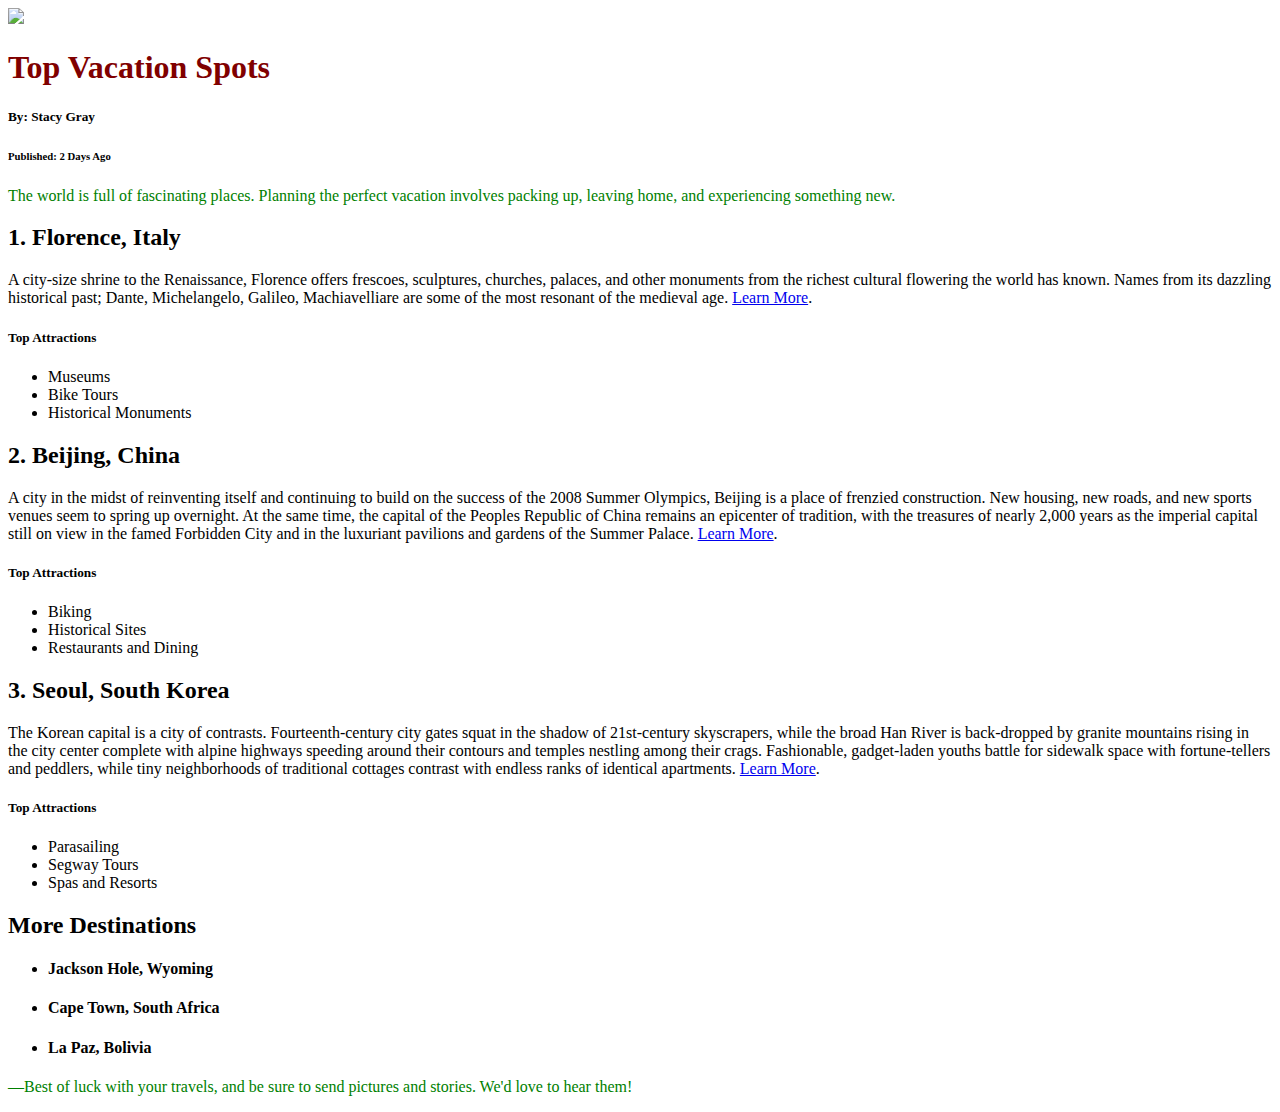
==== CSS/Selector/index.html @ 4dad633a "add new selector in css" ====
<!DOCTYPE html>
<html>
  <head>
    <title>Vacation World</title>
    <link href="style.css" rel="stylesheet" />
  </head>

  <body>
    <img
      src="https://content.codecademy.com/courses/freelance-1/unit-2/explorer.jpeg"
    />
    <h1 class="title">Top Vacation Spots</h1>
    <h5>By: Stacy Gray</h5>
    <h6>Published: 2 Days Ago</h6>

    <p>
      The world is full of fascinating places. Planning the perfect vacation
      involves packing up, leaving home, and experiencing something new.
    </p>

    <h2 class="destination">1. Florence, Italy</h2>
    <div class="description">
      A city-size shrine to the Renaissance, Florence offers frescoes,
      sculptures, churches, palaces, and other monuments from the richest
      cultural flowering the world has known. Names from its dazzling historical
      past; Dante, Michelangelo, Galileo, Machiavelliare are some of the most
      resonant of the medieval age.
      <a
        href="https://www.nationalgeographic.com/travel/destination/florence"
        target="_blank"
        >Learn More</a
      >.
      <h5>Top Attractions</h5>
      <ul>
        <li>Museums</li>
        <li>Bike Tours</li>
        <li>Historical Monuments</li>
      </ul>
    </div>

    <h2 class="destination">2. Beijing, China</h2>
    <div class="description">
      A city in the midst of reinventing itself and continuing to build on the
      success of the 2008 Summer Olympics, Beijing is a place of frenzied
      construction. New housing, new roads, and new sports venues seem to spring
      up overnight. At the same time, the capital of the Peoples Republic of
      China remains an epicenter of tradition, with the treasures of nearly
      2,000 years as the imperial capital still on view in the famed Forbidden
      City and in the luxuriant pavilions and gardens of the Summer Palace.
      <a
        href="https://www.nationalgeographic.com/travel/destination/beijing"
        target="_blank"
        >Learn More</a
      >.
      <h5>Top Attractions</h5>
      <ul>
        <li>Biking</li>
        <li>Historical Sites</li>
        <li>Restaurants and Dining</li>
      </ul>
    </div>

    <h2 class="destination">3. Seoul, South Korea</h2>
    <div class="description">
      The Korean capital is a city of contrasts. Fourteenth-century city gates
      squat in the shadow of 21st-century skyscrapers, while the broad Han River
      is back-dropped by granite mountains rising in the city center complete
      with alpine highways speeding around their contours and temples nestling
      among their crags. Fashionable, gadget-laden youths battle for sidewalk
      space with fortune-tellers and peddlers, while tiny neighborhoods of
      traditional cottages contrast with endless ranks of identical apartments.
      <a
        href="https://www.nationalgeographic.com/travel/destination/seoul"
        target="_blank"
        >Learn More</a
      >.
      <h5>Top Attractions</h5>
      <ul>
        <li>Parasailing</li>
        <li>Segway Tours</li>
        <li>Spas and Resorts</li>
      </ul>
    </div>

    <h2>More Destinations</h2>
    <ul>
      <li><h4 class="destination">Jackson Hole, Wyoming</h4></li>
      <li><h4 class="destination">Cape Town, South Africa</h4></li>
      <li><h4 class="destination">La Paz, Bolivia</h4></li>
    </ul>

    <p>
      &mdash;Best of luck with your travels, and be sure to send pictures and
      stories. We'd love to hear them!
    </p>
  </body>
</html>
---- CSS/Selector/style.css ----
p {
    color: green;
}

h1 {
    color: maroon;
}
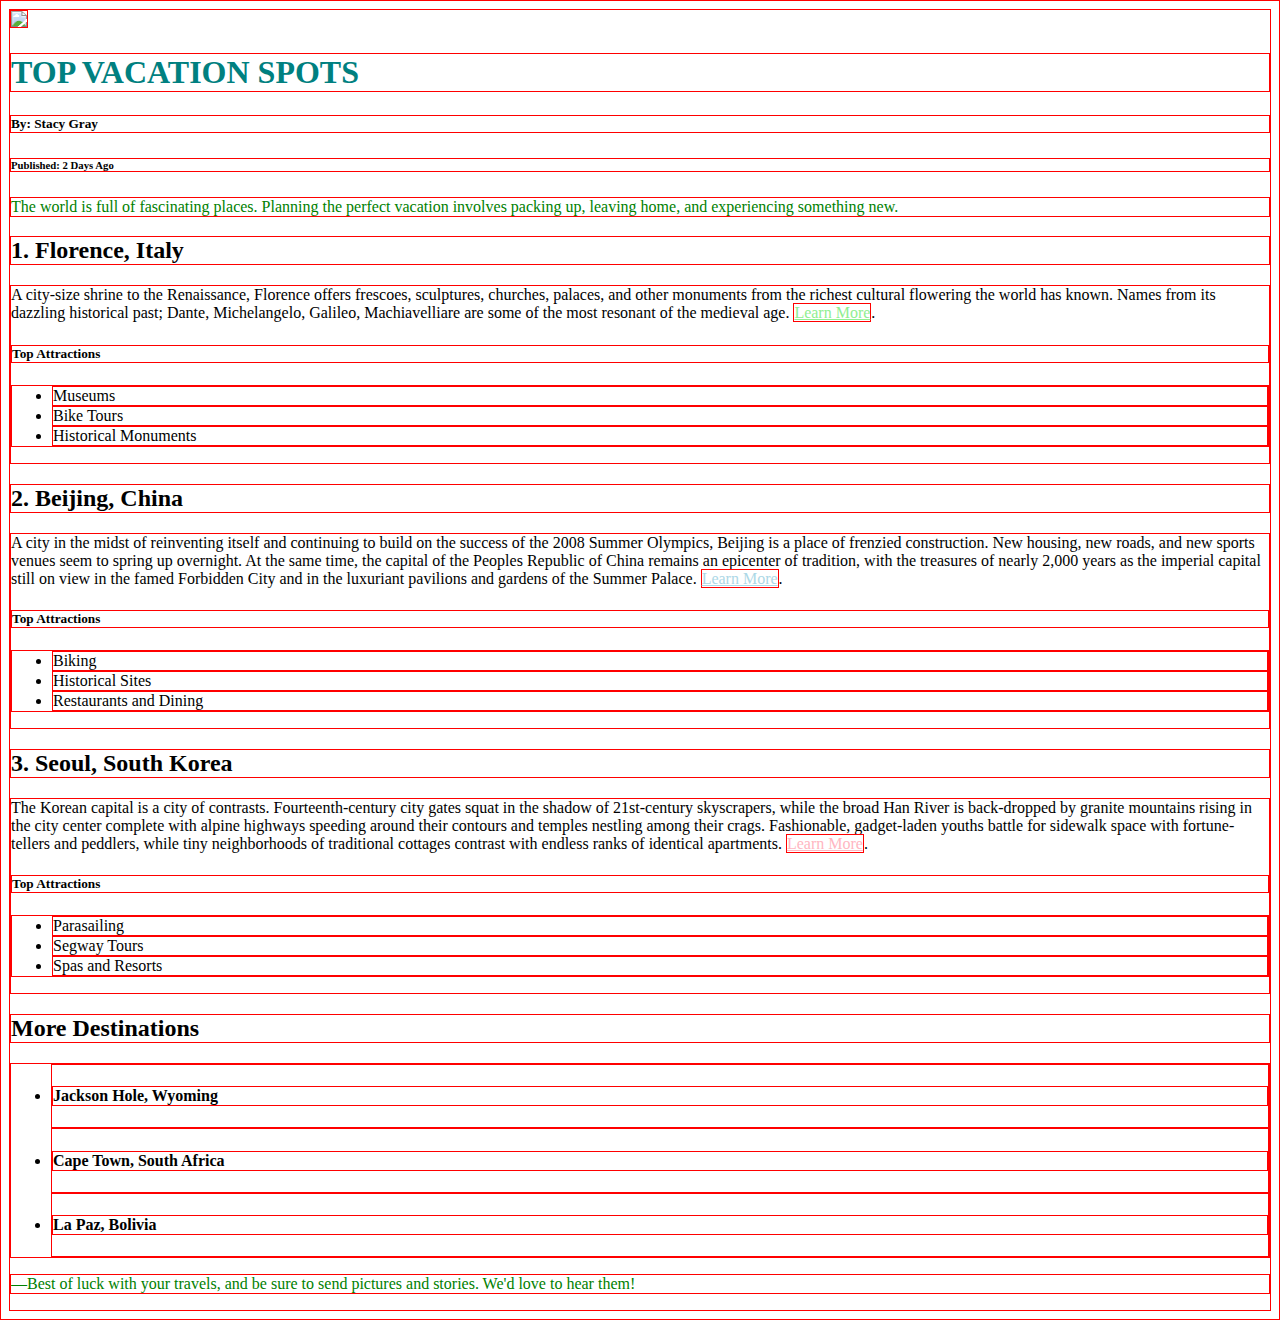
==== commit 1d7d6e37: "Add new code of css" ====
--- a/CSS/Selector/index.html
+++ b/CSS/Selector/index.html
@@ -9,7 +9,7 @@
     <img
       src="https://content.codecademy.com/courses/freelance-1/unit-2/explorer.jpeg"
     />
-    <h1 class="title">Top Vacation Spots</h1>
+    <h1 class="title uppercase" id="article-title">Top Vacation Spots</h1>
     <h5>By: Stacy Gray</h5>
     <h6>Published: 2 Days Ago</h6>
 
--- a/CSS/Selector/style.css
+++ b/CSS/Selector/style.css
@@ -1,7 +1,35 @@
+* {
+    border: 1px solid red;
+}
+
 p {
     color: green;
 }
 
 h1 {
     color: maroon;
+}
+
+.title {
+    color: teal;
+}
+
+.uppercase {
+    text-transform: uppercase;
+}
+
+#article-title {
+    font-family: cursive;
+}
+
+a[href*='florence'] {
+    color: lightgreen;
+}
+
+a[href*='beijing'] {
+    color: lightblue;
+}
+
+a[href*='seoul'] {
+    color: lightpink;
 }